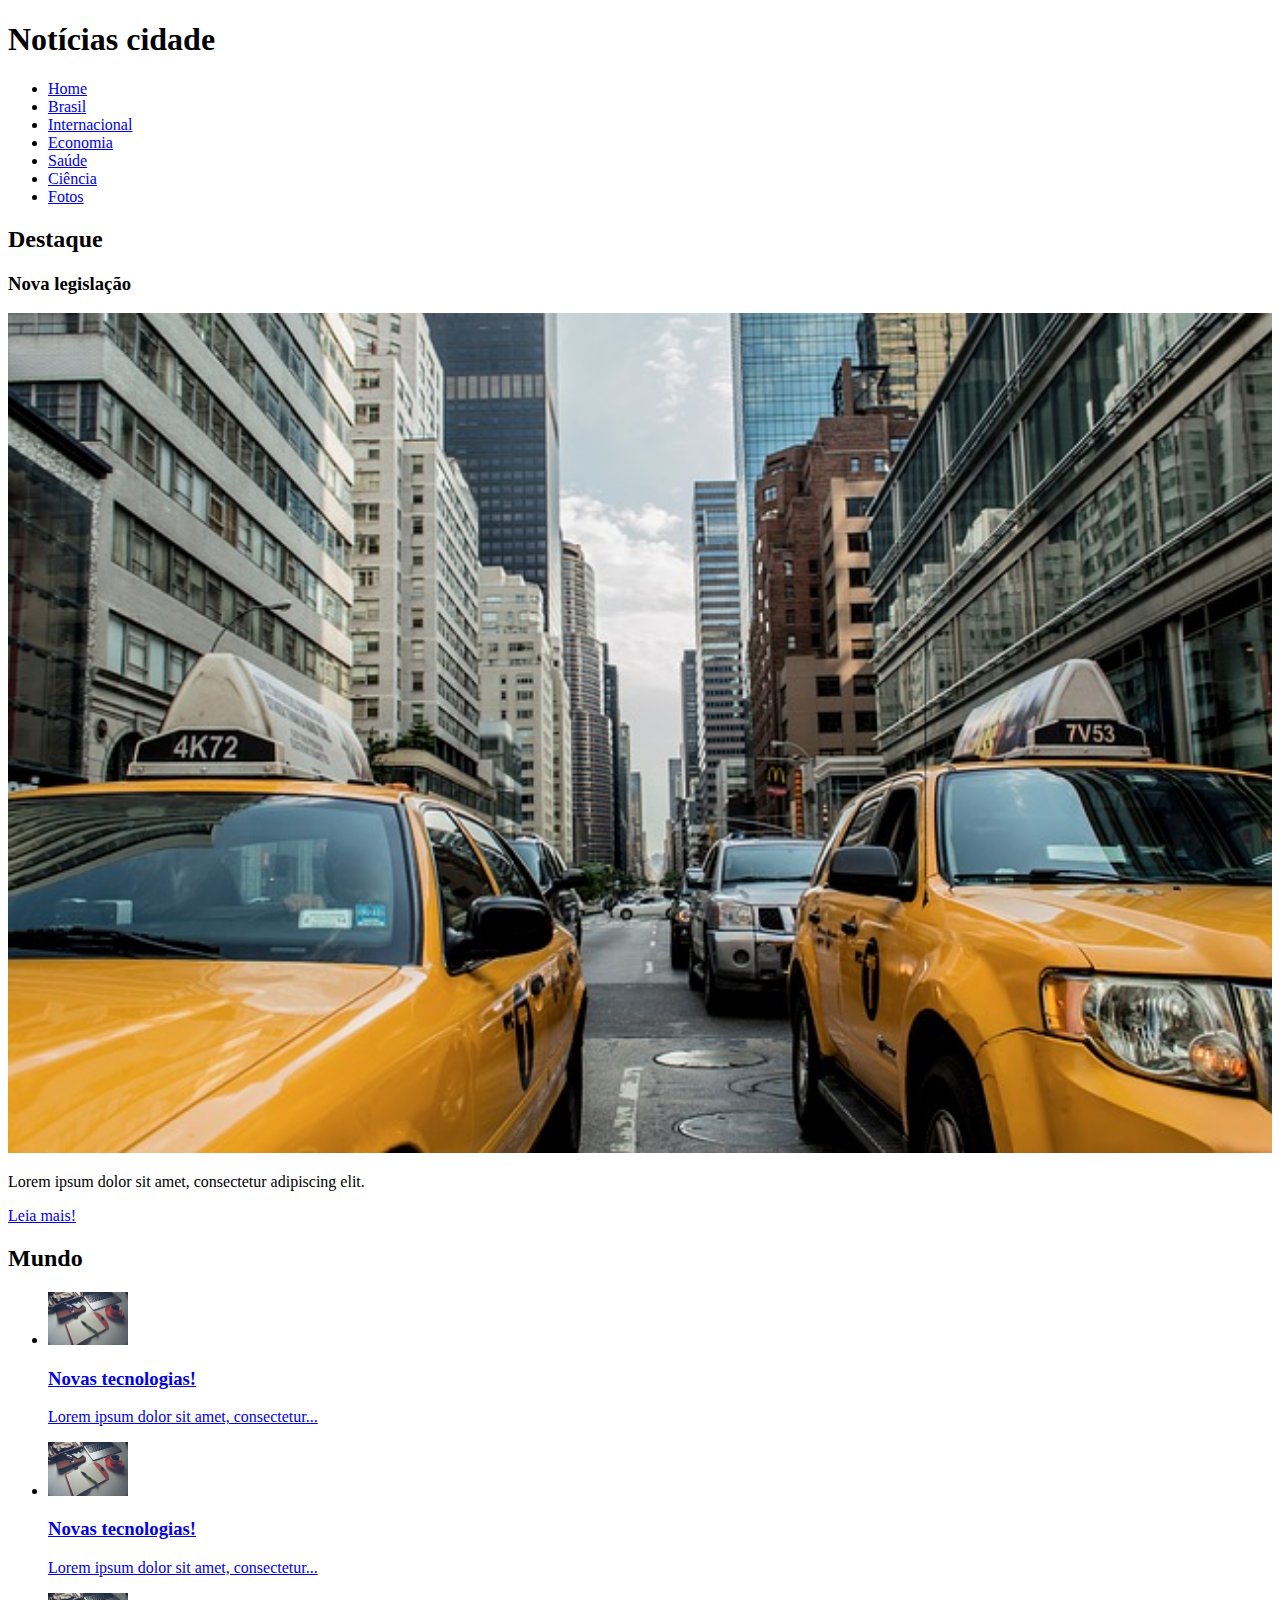
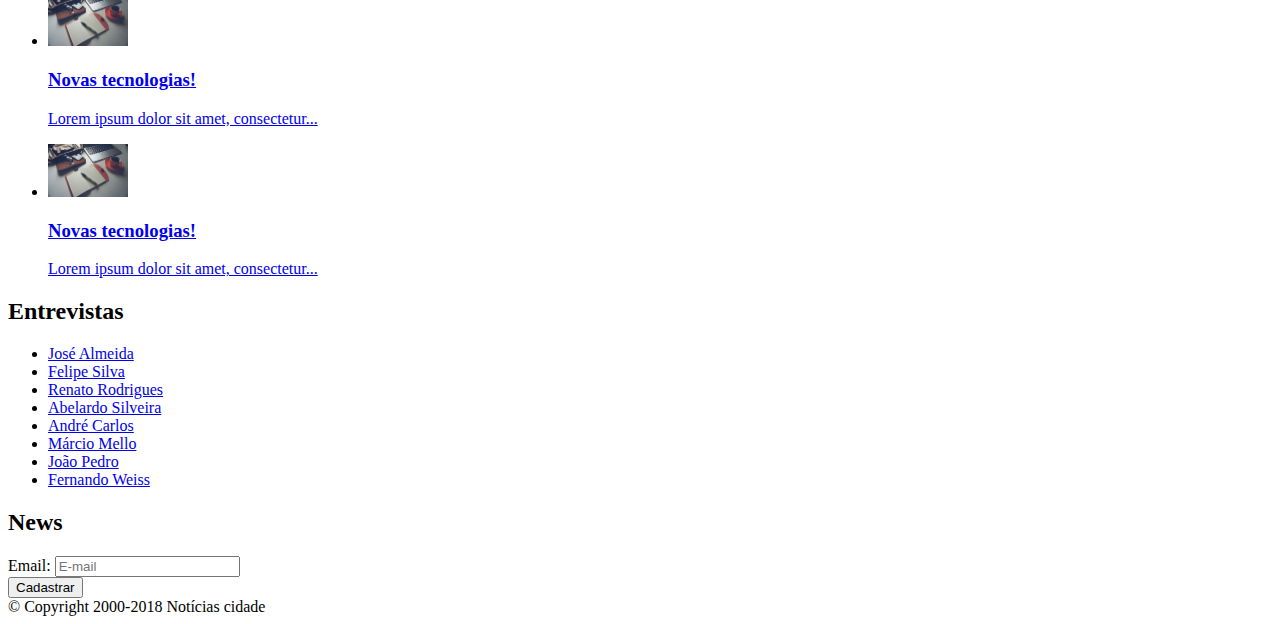
==== brasil.html @ 7a2cd9d3 "Noticias_Cidade" ====
<!DOCTYPE html>
<html>
	<head>
		<title>Notícias cidade - Seu site de notícias</title>
		<meta charset="utf-8">

		<!-- Estilo customizado -->
		<link rel="stylesheet" type="text/css" href="css/estilo.css">

	</head>

	<body id="duas-colunas" class="brasil">

		<!-- Início container -->
		<div id="container">

			<!-- Início topo -->
			<div id="topo">
				<h1 class="logo">Notícias cidade</h1>
				<ul id="navegacao">
					<li class="primeiro">
						<a id="home" href="index.html">Home</a>
					</li>
					<li>
						<a id="brasil" href="brasil.html">Brasil</a>
					</li>
					<li>
						<a id="internacional" href="internacional.html">Internacional</a>
					</li>
					<li>
						<a id="economia" href="economia.html">Economia</a>
					</li>
					<li>
						<a id="saude" href="saude.html">Saúde</a>
					</li>
					<li>
						<a id="ciencia" href="ciencia.html">Ciência</a>
					</li>
					<li>
						<a id="fotos" href="fotos.html">Fotos</a>
					</li>
				</ul>
			</div><!-- fim /topo -->

			<!-- Início conteudo -->
			<div id="conteudo">

				<div id="primario">
					
					<div class="caixa destaque">
						<h2>Destaque</h2>
						<div class="caixa-conteudo">

							<h3>Nova legislação</h3>
							<img class="imagem-principal" src="imagens/taxi.jpg" width="100%">
							<p>
								Lorem ipsum dolor sit amet, consectetur adipiscing elit.
							</p>
							<a href="nova-legislacao.html">Leia mais!</a>

						</div>
					</div>

					<div class="caixa">
						<h2>Mundo</h2>
						<div class="caixa-conteudo">

							<ul id="lista-noticias">
								<li>
									<a href="novas-tecnologias.html">
										<img src="imagens/tecnologia.jpg" width="80">
										<h3>Novas tecnologias!</h3>
										<p>Lorem ipsum dolor sit amet, consectetur...</p>
									</a>
								</li>
								<li>
									<a href="novas-tecnologias.html">
										<img src="imagens/tecnologia.jpg" width="80">
										<h3>Novas tecnologias!</h3>
										<p>Lorem ipsum dolor sit amet, consectetur...</p>
									</a>
								</li>
								<li>
									<a href="novas-tecnologias.html">
										<img src="imagens/tecnologia.jpg" width="80">
										<h3>Novas tecnologias!</h3>
										<p>Lorem ipsum dolor sit amet, consectetur...</p>
									</a>
								</li>
								<li>
									<a href="novas-tecnologias.html">
										<img src="imagens/tecnologia.jpg" width="80">
										<h3>Novas tecnologias!</h3>
										<p>Lorem ipsum dolor sit amet, consectetur...</p>
									</a>
								</li>
							</ul>

						</div>
					</div>

				</div>
				
				<!-- Início lateral -->
				<div id="lateral">
					
					<div class="caixa">
						<h2>Entrevistas</h2>
						<div class="caixa-conteudo">
							<ul>
								<li><a href="josealmeida.html">José Almeida</a></li>
								<li><a href="josealmeida.html">Felipe Silva</a></li>
								<li><a href="josealmeida.html">Renato Rodrigues</a></li>
								<li><a href="josealmeida.html">Abelardo Silveira</a></li>
								<li><a href="josealmeida.html">André Carlos</a></li>
								<li><a href="josealmeida.html">Márcio Mello</a></li>
								<li><a href="josealmeida.html">João Pedro</a></li>
								<li><a href="josealmeida.html">Fernando Weiss</a></li>
							</ul>
						</div>
					</div>

					<div class="caixa">
						<h2>News</h2>
						<div class="caixa-conteudo">
							
							<form>
								<div>
									<label for="email">Email:</label>
									<input type="text" name="email" id="email" placeholder="E-mail">
								</div>
								<div>
									<input class="submit" type="submit" value="Cadastrar" >
								</div>
							</form>

						</div>
					</div>

				</div><!-- fim /lateral -->
				
			</div><!-- fim /conteudo -->

		</div><!-- fim /container -->

		<div id="container-rodape" style="clear: both;">
			<div id="rodape">
				&copy; Copyright 2000-2018 Notícias cidade
			</div>
		</div>

	</body>

</html>
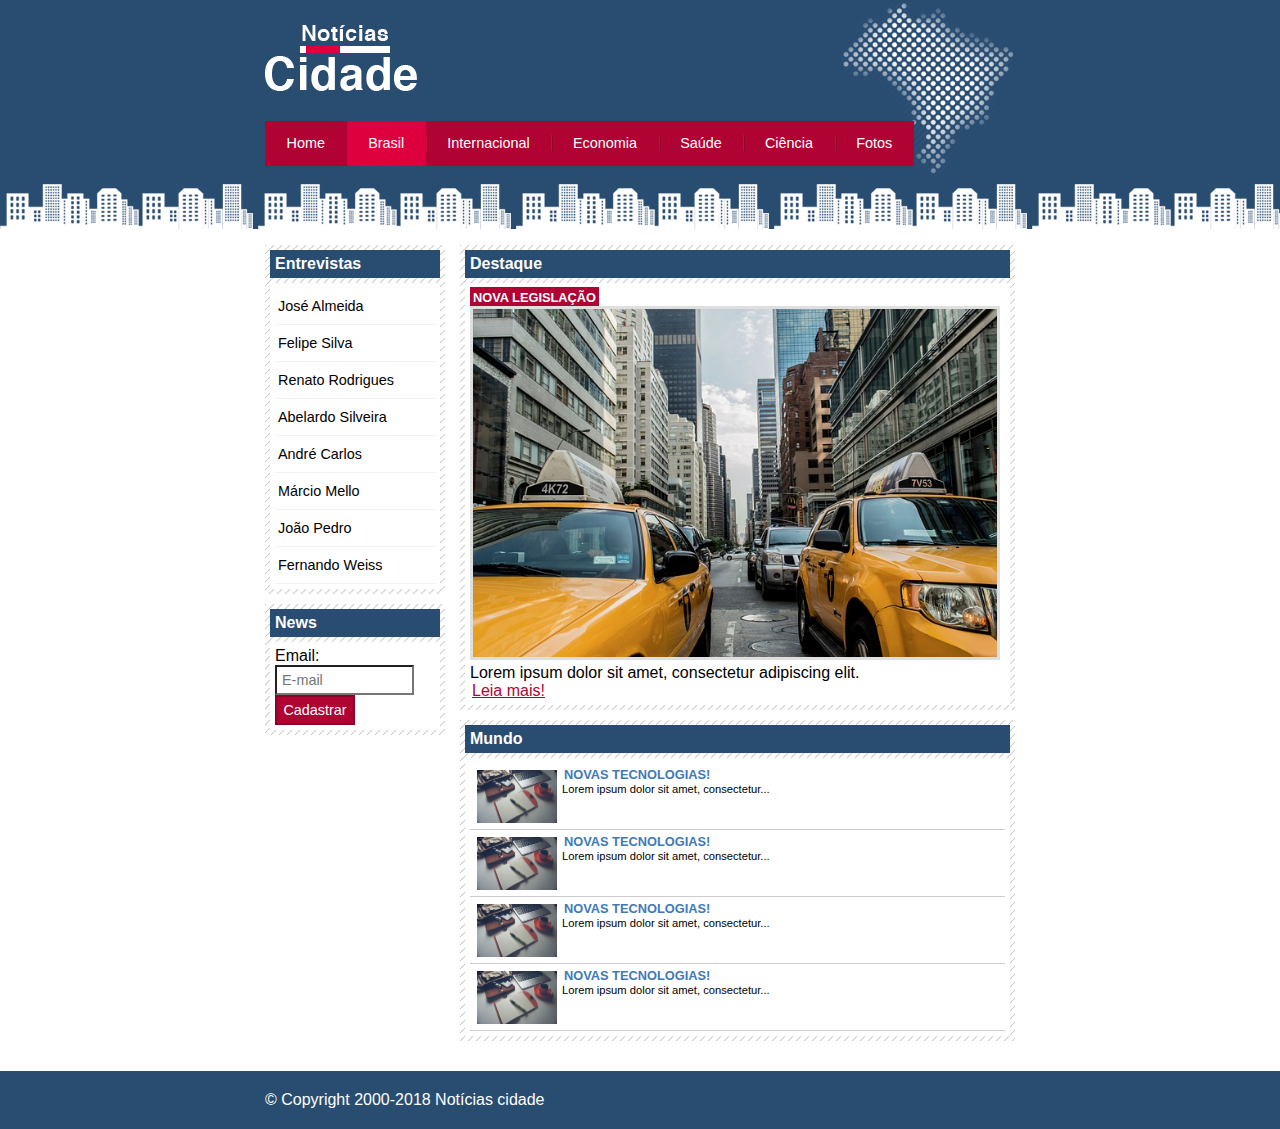
==== commit 21a3a546: "final" ====
--- a/brasil.html
+++ b/brasil.html
@@ -5,7 +5,7 @@
 		<meta charset="utf-8">
 
 		<!-- Estilo customizado -->
-		<link rel="stylesheet" type="text/css" href="css/estilo.css">
+		<link rel="stylesheet" type="text/css" href="CSS/estilo.css">
 
 	</head>
 
--- a/CSS/estilo.css
+++ b/CSS/estilo.css
@@ -0,0 +1,264 @@
+/* Estrutura do site
+*/
+* {
+	margin:0;
+	padding:0;
+}
+
+body{
+	font-family: "Trebuchet MS", Helvetica, sans-serif;
+	background: #fff url(../imagens/fundo.png) repeat-x;
+}
+
+#container {
+	width: 750px;
+	margin: 0 auto;
+}
+
+#topo {
+	height: 150px;
+	background: url(../imagens/detalhe-topo.png) no-repeat right top;
+	padding-top: 25px;
+	/*border: 1px solid red;*/
+}
+
+.logo {
+	width: 152px;
+	height: 66px;
+	background: url(../imagens/logo.png) no-repeat center;
+	text-indent: -3000px;
+}
+
+/* Barra de navegação
+*/
+a:link, a:visited {
+	color: #b10333;
+	padding: 2px;
+}
+
+a:hover {
+	color: #e50040;
+}
+
+ul {
+	margin: 0;
+	padding: 0;
+	list-style: none;
+}
+
+#topo ul {
+	margin-top: 30px;
+	background: #b10333;
+	float: left;
+}
+
+#topo ul li {
+	float: left;
+}
+
+#topo ul a {
+	font-size: 0.9em;
+	display: block;
+	padding: 0.5em 1.5em;
+	line-height: 2.1em;
+	text-decoration: none;
+	color: #fff;
+	background: url(../imagens/divisor.png) no-repeat left center;
+}
+
+#topo ul .primeiro a {
+	background: none;
+}
+
+#topo ul a:hover {
+	color: #69001d;
+}
+
+body.home #navegacao a#home,
+body.brasil #navegacao a#brasil, 
+body.internacional #navegacao a#internacional,
+body.economia #navegacao a#economia,
+body.saude #navegacao a#saude,
+body.ciencia #navegacao a#ciencia,
+body.fotos #navegacao a#fotos
+{
+	color: #fff;
+	background: #de003e;
+	cursor: text;
+}
+
+/* Configura layout de três colunas */
+#conteudo {
+	margin-top: 60px;
+	background: #f5f5f5;
+}
+
+#lateral {
+	width: 180px;
+	float: left;
+	margin: 0 0 20px -750px;
+}
+
+#primario {
+	width: 270px;
+	float: left;
+	margin: 0 0 20px 195px ;
+}
+
+#duas-colunas #primario {
+	width: 555px;
+}
+
+#uma-coluna #primario {
+	width: 750px;
+	margin: 0 0 20px 0;
+}
+
+#secundario {
+	width: 270px;
+	float: left;
+	margin: 0 0 20px 15px;
+}
+
+/*Caixa*/
+.caixa {
+	margin: 10px 0;
+	padding: 5px;
+	background: #f3f3f3 url(../imagens/fundo-caixa.png);
+}
+
+h2 {
+	font-size: 1em;
+	background: #294c71;
+	color: #fff;
+	padding: 5px;
+}
+
+.caixa-conteudo {
+	background: #fff;
+	padding: 5px;
+	margin-top: 5px;
+}
+
+/* Formatar menus laterais
+*/
+#lateral ul a {
+	font-size: 0.9em;
+	padding: 3px;
+	display: block;
+	line-height: 30px;
+	color: #000;
+	text-decoration: none;
+	border-bottom: 1px solid #f3f3f3;
+}
+
+#lateral ul a:hover {
+	background: #f9f9f9 url(../imagens/marcador.png) no-repeat left center;
+	padding-left: 20px;
+	color: #a1a1a1;
+}
+
+/* Formatando formulários
+*/
+label {
+	display: block; 
+	cursor: pointer;
+}
+
+input {
+	padding: 5px;
+	width: 125px;
+	font-size: 0.9em;
+	background-color: #fff;
+}
+
+input.submit {
+	width: 80px;
+	color: #fff;
+	background-color: #b10333;
+	border: 2px solid #870529;
+}
+
+/*Formatando imagens*/
+img.imagem-principal {
+	width: 98%;
+	border: 3px solid #dfdfdf;
+}
+
+/* Formatando cabeçalhos */
+h3 {
+	text-transform: uppercase;
+	display: inline;
+	font-size: 0.8em;
+	padding: 3px;
+}
+
+.destaque h3 {
+	background: #b10333;
+	color: #fff;
+}
+
+.entrevista h3 {
+	background: #de003e;
+}
+
+/*Formatando lista de notícias*/
+#lista-noticias li {
+	padding: 2px;
+	border-bottom: 1px solid #ccc; 
+	height: 62px;
+}
+
+#lista-noticias li a img {
+	float: left;
+	margin: 5px;
+}
+
+#lista-noticias li a {
+	text-decoration: none;
+}
+
+#lista-noticias li a h3 {
+	font-size: 0.8em;
+	padding: 0;
+	color: #3e7ab9;
+}
+
+#lista-noticias li a p {
+	font-size: 0.7em;
+	color: #000;
+}
+
+#lista-noticias li:hover {
+	background: #eee;
+	cursor: pointer;
+}
+
+
+/*Rodape*/
+#container-rodape {
+	background: #294c71;
+	padding: 20px;
+}
+
+#rodape {
+	width: 750px;
+	margin: 0 auto;
+	color: #fff;
+}
+
+
+
+
+
+
+
+
+
+
+
+
+
+
+
+
